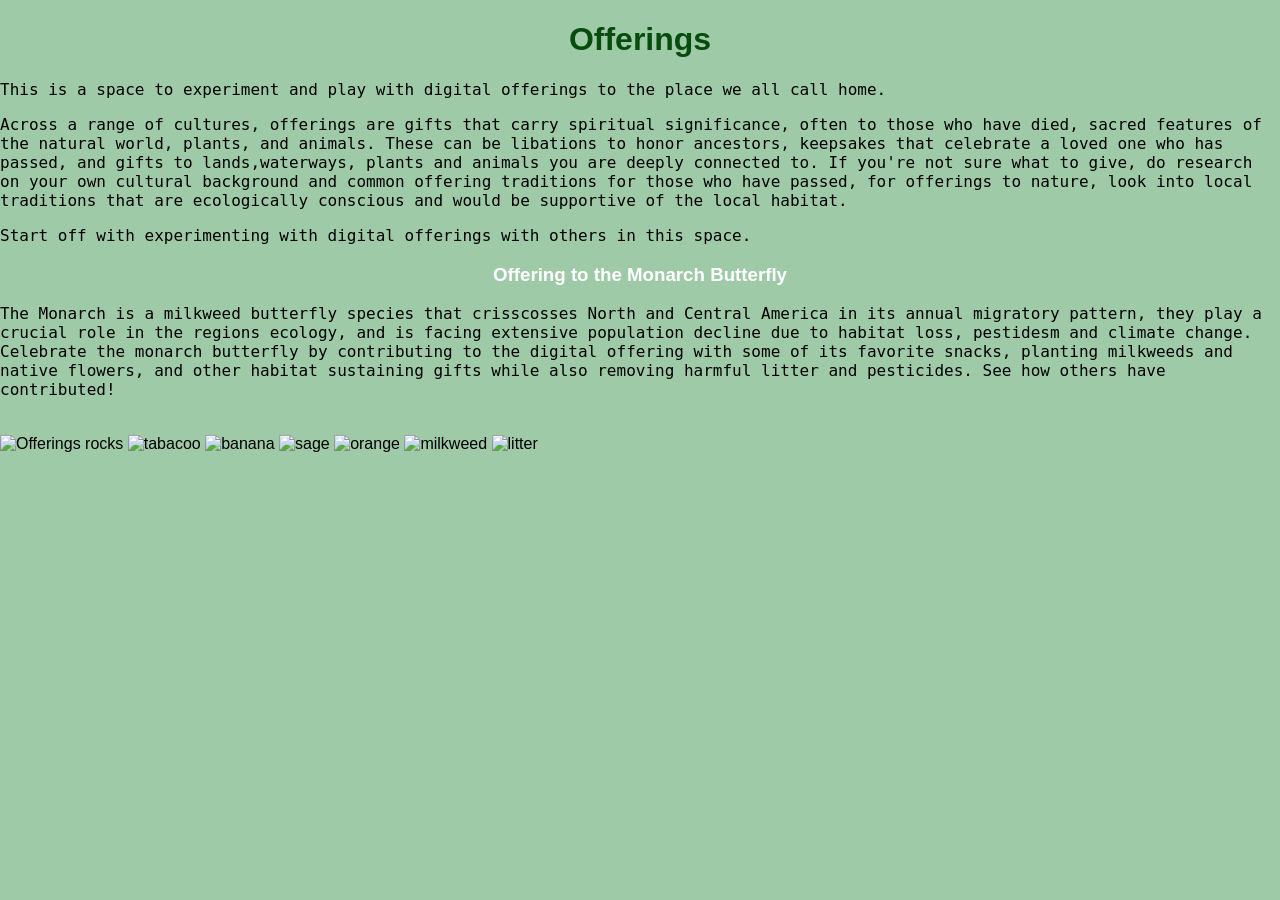
==== Offcd.html @ dda946cc "Add files via upload" ====
<!DOCTYPE html>
<html>
<head>
    <title>Offerings </title>
    <link rel="stylesheet" href="off.css">
</head>
<body can-mirror>
<h1>Offerings</h1>
<p> This is a space to experiment and play with digital offerings to the place we all call home. </p>
<p>Across a range of cultures, offerings are gifts that carry spiritual significance, often to those who have died, sacred features of the natural world, plants, and animals. These can be libations to honor ancestors, keepsakes that celebrate a loved one who has passed, and gifts to lands,waterways, plants and animals you are deeply connected to. If you're not sure what to give, do research on your own cultural background and common offering traditions for those who have passed, for offerings to nature, look into local traditions that are ecologically conscious and would be supportive of the local habitat.  </p>
<p> Start off with experimenting with digital offerings with others in this space. </p>
<h3> Offering to the Monarch Butterfly</h3>
<p> The Monarch is a milkweed butterfly species that crisscosses North and Central America in its annual migratory pattern, they play a crucial role in the regions ecology, and is facing extensive population decline due to habitat loss, pestidesm and climate change. Celebrate the monarch butterfly by contributing to the digital offering with some of its favorite snacks, planting milkweeds and native flowers, and other habitat sustaining gifts while also removing harmful litter and pesticides. See how others have contributed! </p>

<img src="Offerings/Monarchbackground.png" alt="Offerings rocks" width="1200" height="600">
<img src="Offerings/dried tabacoo.png" class="offerings" alt="tabacoo" width="100" height="100" id="tab1" can-move>  
<img src="offerings/banana.png" class="offerings" alt="banana" width="100" height="100" id="ban1" can-move> 
<img src="offerings/sage.png" class="offerings" alt="sage" width="100" height="100" id="sag1" can-move>
<img src="offerings/orange.png" class="offerings" alt="orange" width="100" height="100" id="orange1" can-move>
<img src="offerings/milkweed.png" class="offerings" alt="milkweed" width="100" height="100" id="mil1" can-move>
<img src="offerings/litter.png"  alt="litter" width="100" height="100" id="lit1" can-move>



<script type="module">
  import { playhtml } from 'https://unpkg.com/playhtml';

  playhtml.init({
    cursors: {
      enabled: true,
    },
  });
</script>

 <script type="module">
    import { playhtml } from 'https://unpkg.com/playhtml';

    playhtml.init();
  </script>
</body>
</html>
---- off.css ----
p {
  text-align: left;
  font-family: 'courier-new', monospace;
  

}
h1 {
  text-align: center; 
  color:rgb(6, 77, 13);
  font-family: 'benton-sans', sans-serif;
  size: 45px;
}
h3 {
    text-align: center;
    color:rgb(255, 255, 255);
    font-family: 'benton-sans', sans-serif;
    size: 25px;

}
.offerings {
  
  justify-content: center;
  gap: 20px;
  margin-top: 20px;
}

  
body {
  background-color: rgb(159, 202, 168);
  font-family: Arial, sans-serif;
  margin: 0;
  padding: 0;
}
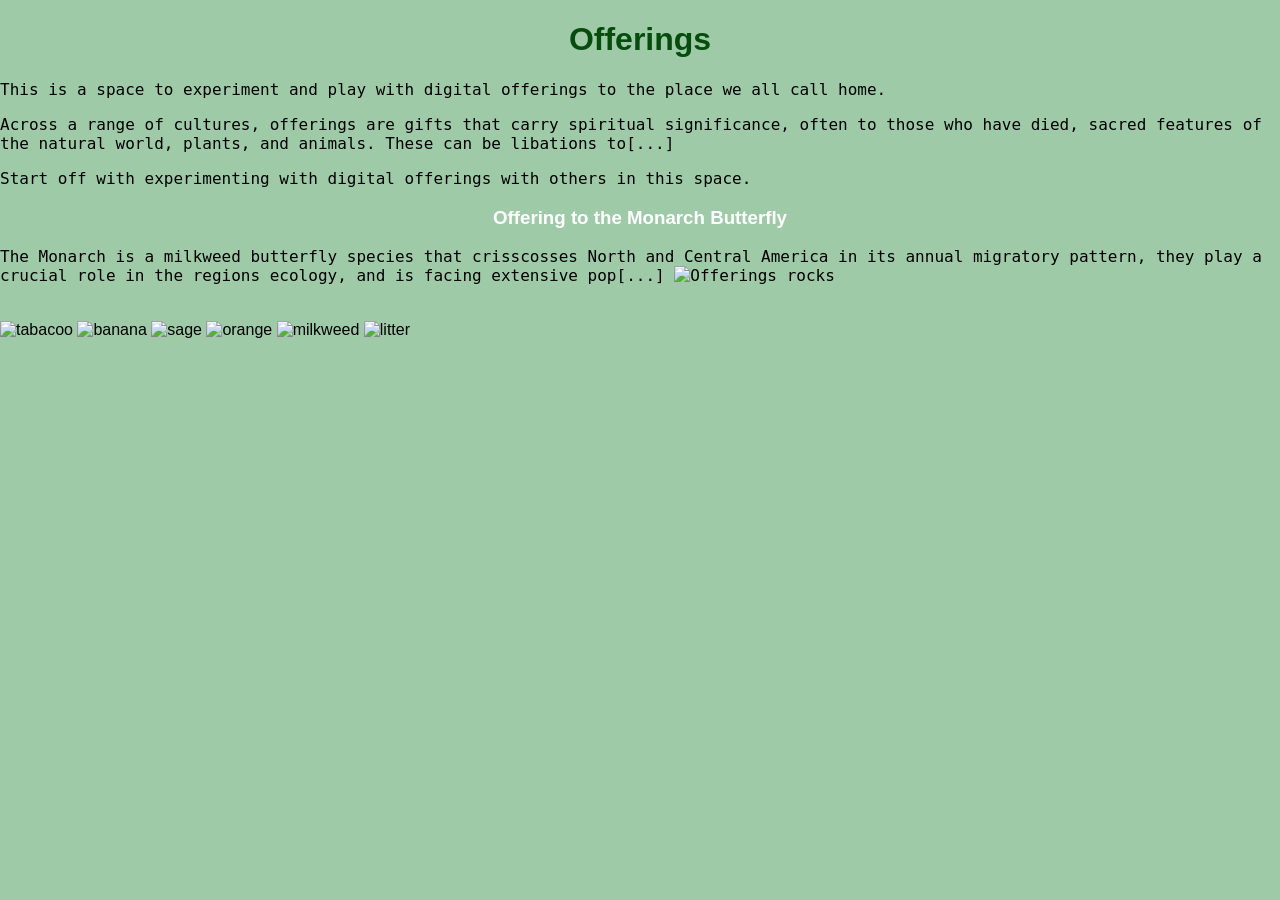
==== commit 92d48724: "Add playhtml visitor counter with localStorage position persistence and reset at 6 visitors" ====
--- a/Offcd.html
+++ b/Offcd.html
@@ -7,12 +7,17 @@
 <body can-mirror>
 <h1>Offerings</h1>
 <p> This is a space to experiment and play with digital offerings to the place we all call home. </p>
-<p>Across a range of cultures, offerings are gifts that carry spiritual significance, often to those who have died, sacred features of the natural world, plants, and animals. These can be libations to honor ancestors, keepsakes that celebrate a loved one who has passed, and gifts to lands,waterways, plants and animals you are deeply connected to. If you're not sure what to give, do research on your own cultural background and common offering traditions for those who have passed, for offerings to nature, look into local traditions that are ecologically conscious and would be supportive of the local habitat.  </p>
+<p>Across a range of cultures, offerings are gifts that carry spiritual significance, often to those who have died, sacred features of the natural world, plants, and animals. These can be libations to[...]
 <p> Start off with experimenting with digital offerings with others in this space. </p>
 <h3> Offering to the Monarch Butterfly</h3>
-<p> The Monarch is a milkweed butterfly species that crisscosses North and Central America in its annual migratory pattern, they play a crucial role in the regions ecology, and is facing extensive population decline due to habitat loss, pestidesm and climate change. Celebrate the monarch butterfly by contributing to the digital offering with some of its favorite snacks, planting milkweeds and native flowers, and other habitat sustaining gifts while also removing harmful litter and pesticides. See how others have contributed! </p>
+<p> The Monarch is a milkweed butterfly species that crisscosses North and Central America in its annual migratory pattern, they play a crucial role in the regions ecology, and is facing extensive pop[...]
 
 <img src="Offerings/Monarchbackground.png" alt="Offerings rocks" width="1200" height="600">
+
+<!-- Visitor Counter & Reset Control -->
+<div id="visitorCounter" can-play></div>
+
+<!-- Draggable Offerings -->
 <img src="Offerings/dried tabacoo.png" class="offerings" alt="tabacoo" width="100" height="100" id="tab1" can-move>  
 <img src="offerings/banana.png" class="offerings" alt="banana" width="100" height="100" id="ban1" can-move> 
 <img src="offerings/sage.png" class="offerings" alt="sage" width="100" height="100" id="sag1" can-move>
@@ -20,10 +25,82 @@
 <img src="offerings/milkweed.png" class="offerings" alt="milkweed" width="100" height="100" id="mil1" can-move>
 <img src="offerings/litter.png"  alt="litter" width="100" height="100" id="lit1" can-move>
 
+<script type="module">
+  import { playhtml, html } from 'https://unpkg.com/playhtml';
 
+  // Counter element tracks visitor count and manages localStorage reset
+  playhtml.register("visitorCounter", {
+    defaultData: { 
+      visitorCount: 0,
+      threshold: 6,
+      sessionId: Date.now()
+    },
+    view: ({ data, setData }) => html`
+      <div style="position: fixed; top: 10px; right: 10px; background: rgba(0,0,0,0.7); color: white; padding: 10px 15px; border-radius: 5px; font-family: sans-serif; z-index: 1000;">
+        <p style="margin: 0; font-size: 14px;">Visitors in session: <strong>${data.visitorCount}/${data.threshold}</strong></p>
+        <button @click=${() => {
+          setData((draft) => {
+            draft.visitorCount += 1;
+            if (draft.visitorCount >= draft.threshold) {
+              localStorage.removeItem('playhtmlData');
+              localStorage.removeItem('offerings-positions');
+              draft.visitorCount = 0;
+              draft.sessionId = Date.now();
+              setTimeout(() => window.location.reload(), 500);
+            }
+          });
+        }} style="margin-top: 8px; padding: 6px 10px; background: #ff6b6b; border: none; color: white; border-radius: 3px; cursor: pointer; font-size: 12px;">
+          New Visitor
+        </button>
+      </div>
+    `,
+    onMount: (ctx) => {
+      const savedPositions = localStorage.getItem('offerings-positions');
+      if (savedPositions) {
+        try {
+          const positions = JSON.parse(savedPositions);
+          Object.entries(positions).forEach(([elementId, pos]) => {
+            const elem = document.getElementById(elementId);
+            if (elem) {
+              elem.style.position = 'absolute';
+              elem.style.left = pos.x + 'px';
+              elem.style.top = pos.y + 'px';
+            }
+          });
+        } catch (e) {
+          console.error('Error restoring positions:', e);
+        }
+      }
 
-<script type="module">
-  import { playhtml } from 'https://unpkg.com/playhtml';
+      const dragElements = ['tab1', 'ban1', 'sag1', 'orange1', 'mil1', 'lit1'];
+      const handlePositionChange = () => {
+        const positions = {};
+        dragElements.forEach(id => {
+          const elem = document.getElementById(id);
+          if (elem) {
+            positions[id] = {
+              x: parseFloat(elem.style.left) || 0,
+              y: parseFloat(elem.style.top) || 0
+            };
+          }
+        });
+        localStorage.setItem('offerings-positions', JSON.stringify(positions));
+      };
+
+      const observer = new MutationObserver(handlePositionChange);
+      dragElements.forEach(id => {
+        const elem = document.getElementById(id);
+        if (elem) {
+          observer.observe(elem, { 
+            attributes: true,
+            attributeFilter: ['style']
+          });
+        }
+      });
+
+      return () => observer.disconnect();
+    }
+  });
 
   playhtml.init({
     cursors: {
@@ -31,11 +108,5 @@
     },
   });
 </script>
-
- <script type="module">
-    import { playhtml } from 'https://unpkg.com/playhtml';
-
-    playhtml.init();
-  </script>
 </body>
-</html>+</html>
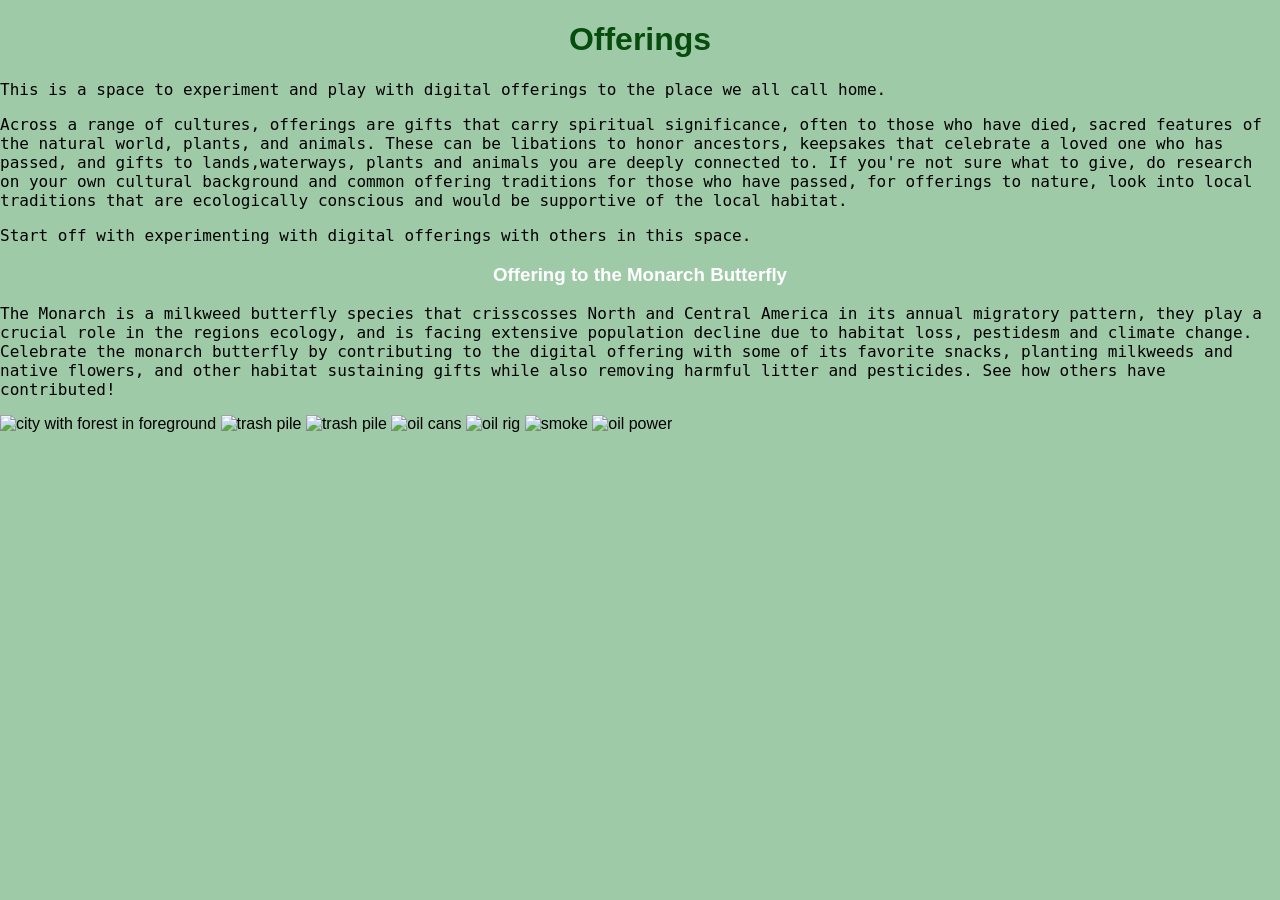
==== commit 1e2412c4: "Update offerings content and visitor counter logic" ====
--- a/Offcd.html
+++ b/Offcd.html
@@ -7,100 +7,26 @@
 <body can-mirror>
 <h1>Offerings</h1>
 <p> This is a space to experiment and play with digital offerings to the place we all call home. </p>
-<p>Across a range of cultures, offerings are gifts that carry spiritual significance, often to those who have died, sacred features of the natural world, plants, and animals. These can be libations to[...]
+<p>Across a range of cultures, offerings are gifts that carry spiritual significance, often to those who have died, sacred features of the natural world, plants, and animals. These can be libations to honor ancestors, keepsakes that celebrate a loved one who has passed, and gifts to lands,waterways, plants and animals you are deeply connected to. If you're not sure what to give, do research on your own cultural background and common offering traditions for those who have passed, for offerings to nature, look into local traditions that are ecologically conscious and would be supportive of the local habitat.  </p>
 <p> Start off with experimenting with digital offerings with others in this space. </p>
 <h3> Offering to the Monarch Butterfly</h3>
-<p> The Monarch is a milkweed butterfly species that crisscosses North and Central America in its annual migratory pattern, they play a crucial role in the regions ecology, and is facing extensive pop[...]
+<p> The Monarch is a milkweed butterfly species that crisscosses North and Central America in its annual migratory pattern, they play a crucial role in the regions ecology, and is facing extensive population decline due to habitat loss, pestidesm and climate change. Celebrate the monarch butterfly by contributing to the digital offering with some of its favorite snacks, planting milkweeds and native flowers, and other habitat sustaining gifts while also removing harmful litter and pesticides. See how others have contributed! </p>
 
-<img src="Offerings/Monarchbackground.png" alt="Offerings rocks" width="1200" height="600">
+<div class="container">
+    <img src="Offerings/background/city.png" alt="city with forest in foreground" width="1600" height="700" id="city">
+    <img src="offerings/trash.png"  alt="trash pile" width="150" height="100" id="trash1" class=litter can-toggle>
+     <img src="offerings/trash.png"  alt="trash pile" width="150" height="100" id="trash2" class=litter can-toggle>
+    <img src="offerings/oil.png"  alt="oil cans" width="100" height="50" id="oil1" class=oil can-toggle> 
+    <img src="offerings/rig.png" alt="oil rig" width="300" height="150" id="rig1" class=oil can-toggle>
+    <img src="offerings/smoke.png" alt="smoke"  width="150" height="100" id="smoke1" can-toggle>
+    <img src="offerings/oilp.png" alt="oil power" width="180" height="100" id="oil2" can-toggle>
+</div>
 
-<!-- Visitor Counter & Reset Control -->
-<div id="visitorCounter" can-play></div>
 
-<!-- Draggable Offerings -->
-<img src="Offerings/dried tabacoo.png" class="offerings" alt="tabacoo" width="100" height="100" id="tab1" can-move>  
-<img src="offerings/banana.png" class="offerings" alt="banana" width="100" height="100" id="ban1" can-move> 
-<img src="offerings/sage.png" class="offerings" alt="sage" width="100" height="100" id="sag1" can-move>
-<img src="offerings/orange.png" class="offerings" alt="orange" width="100" height="100" id="orange1" can-move>
-<img src="offerings/milkweed.png" class="offerings" alt="milkweed" width="100" height="100" id="mil1" can-move>
-<img src="offerings/litter.png"  alt="litter" width="100" height="100" id="lit1" can-move>
+
 
 <script type="module">
-  import { playhtml, html } from 'https://unpkg.com/playhtml';
-
-  // Counter element tracks visitor count and manages localStorage reset
-  playhtml.register("visitorCounter", {
-    defaultData: { 
-      visitorCount: 0,
-      threshold: 6,
-      sessionId: Date.now()
-    },
-    view: ({ data, setData }) => html`
-      <div style="position: fixed; top: 10px; right: 10px; background: rgba(0,0,0,0.7); color: white; padding: 10px 15px; border-radius: 5px; font-family: sans-serif; z-index: 1000;">
-        <p style="margin: 0; font-size: 14px;">Visitors in session: <strong>${data.visitorCount}/${data.threshold}</strong></p>
-        <button @click=${() => {
-          setData((draft) => {
-            draft.visitorCount += 1;
-            if (draft.visitorCount >= draft.threshold) {
-              localStorage.removeItem('playhtmlData');
-              localStorage.removeItem('offerings-positions');
-              draft.visitorCount = 0;
-              draft.sessionId = Date.now();
-              setTimeout(() => window.location.reload(), 500);
-            }
-          });
-        }} style="margin-top: 8px; padding: 6px 10px; background: #ff6b6b; border: none; color: white; border-radius: 3px; cursor: pointer; font-size: 12px;">
-          New Visitor
-        </button>
-      </div>
-    `,
-    onMount: (ctx) => {
-      const savedPositions = localStorage.getItem('offerings-positions');
-      if (savedPositions) {
-        try {
-          const positions = JSON.parse(savedPositions);
-          Object.entries(positions).forEach(([elementId, pos]) => {
-            const elem = document.getElementById(elementId);
-            if (elem) {
-              elem.style.position = 'absolute';
-              elem.style.left = pos.x + 'px';
-              elem.style.top = pos.y + 'px';
-            }
-          });
-        } catch (e) {
-          console.error('Error restoring positions:', e);
-        }
-      }
-
-      const dragElements = ['tab1', 'ban1', 'sag1', 'orange1', 'mil1', 'lit1'];
-      const handlePositionChange = () => {
-        const positions = {};
-        dragElements.forEach(id => {
-          const elem = document.getElementById(id);
-          if (elem) {
-            positions[id] = {
-              x: parseFloat(elem.style.left) || 0,
-              y: parseFloat(elem.style.top) || 0
-            };
-          }
-        });
-        localStorage.setItem('offerings-positions', JSON.stringify(positions));
-      };
-
-      const observer = new MutationObserver(handlePositionChange);
-      dragElements.forEach(id => {
-        const elem = document.getElementById(id);
-        if (elem) {
-          observer.observe(elem, { 
-            attributes: true,
-            attributeFilter: ['style']
-          });
-        }
-      });
-
-      return () => observer.disconnect();
-    }
-  });
+  import { playhtml } from 'https://unpkg.com/playhtml';
 
   playhtml.init({
     cursors: {
@@ -108,5 +34,11 @@
     },
   });
 </script>
+
+ <script type="module">
+    import { playhtml } from 'https://unpkg.com/playhtml';
+
+    playhtml.init();
+  </script>
 </body>
 </html>
